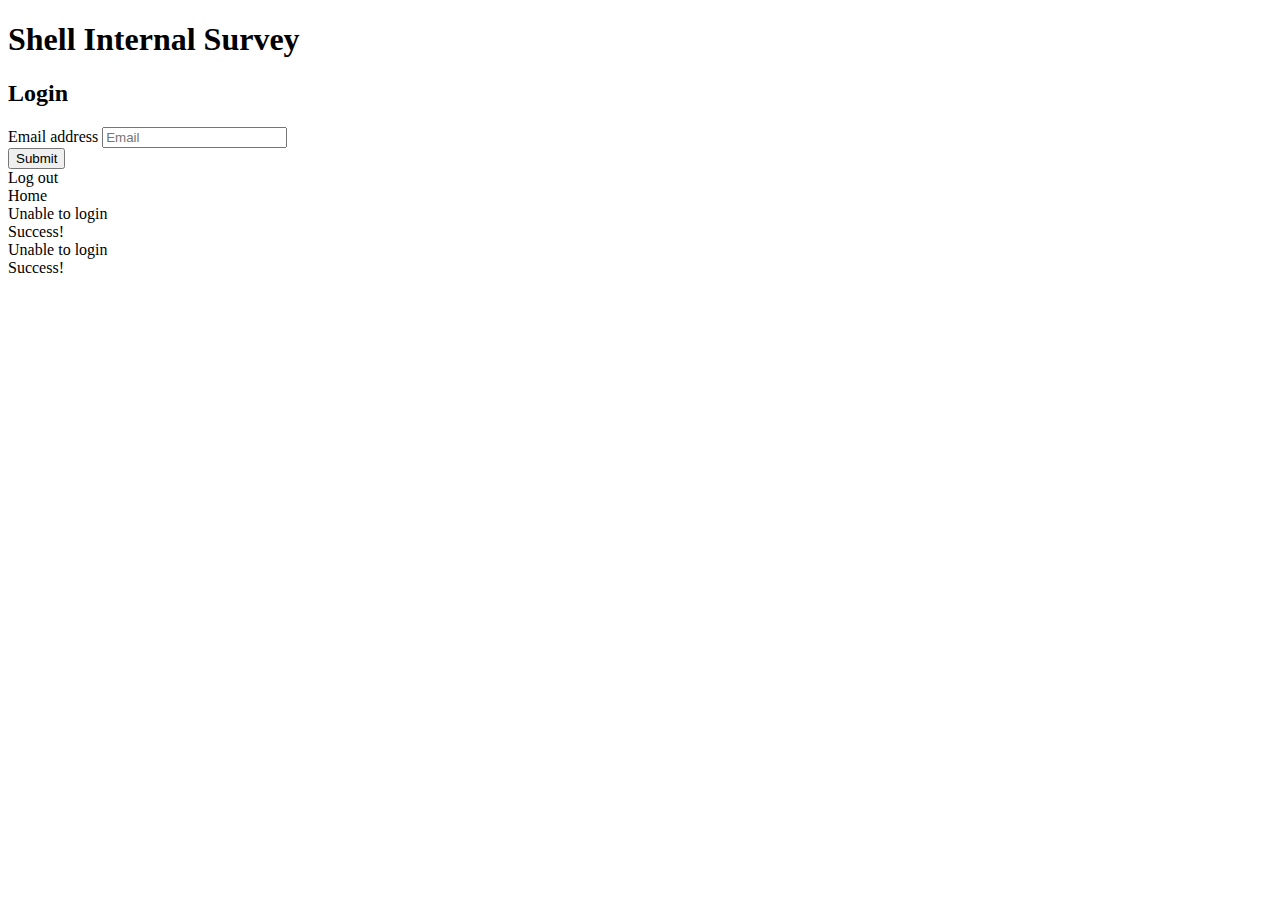
==== index.html @ 43f42a44 "Add a manifest file to convert it into a webapp" ====
<!DOCTYPE html>
<html>
    <head>
        <meta http-equiv="Content-Security-Policy" content="default-src 'self' 128.199.251.96:5000 'unsafe-inline' 'unsafe-eval'">

        <meta name="format-detection" content="telephone=no">
        <meta name="msapplication-tap-highlight" content="no">
        <meta name="viewport" content="user-scalable=no, initial-scale=1, maximum-scale=1, minimum-scale=1, width=device-width">
        <link rel="stylesheet" type="text/css" href="css/index.css">
        <link rel="stylesheet" type="text/css" href="css/bootstrap.min.css">
        <link rel="manifest" href="./manifest.json">
        <title>Shell Internal Survey</title>
    </head>
    <body>
        <div class="container">
          <div class="row mb">
            <div class="span16 text-center">
              <h1>Shell Internal Survey</h1>
            </div>
          </div>
          <div class="row" id="login">
            <div class="col-sm-12 col-sm-offset-0 col-md-offset-2 col-md-8">
              <h2 class="text-center">
                Login
              </h2>
            </div>
            <div class="col-sm-12 col-sm-offset-0 col-md-offset-2 col-md-8">
                <div class="form-group">
                  <label for="login-email">Email address</label>
                  <input type="email" class="form-control" id="login-email" placeholder="Email">
                </div>
                <button class="btn btn-default" id="login-button">Submit</button>
            </div>
          </div>
        </div>
        <div class="container hide-t" id="logged-in">
        </div>
        <div class="container">
          <div class="row">
            <div class="col-sm-12 mt mb">
              <div class="btn btn-default pull-right pointer" onclick="window.location.reload()">Log out</div>
              <div class="btn btn-default pull-right pointer" onclick="addHome('index', {})">Home</div>
            </div>
          </div>
        </div>
        <div class="container">
          <div class="row select-allowed">
            <div class="col-sm-12 hide-t to-fade errors-parent">
              <div class="alert alert-danger errors">Unable to login</div>
            </div>
            <div class="col-sm-12 hide-t to-fade success-parent">
              <div class="alert alert-success success">Success!</div>
            </div>
            <div class="col-sm-12 hide-t to-fade-slower errors-parent-longer">
              <div class="alert alert-danger errors">Unable to login</div>
            </div>
            <div class="col-sm-12 hide-t to-fade-slower success-parent-longer">
              <div class="alert alert-success success">Success!</div>
            </div>
          </div>
        </div>
        <script type="text/javascript" src="js/jquery.min.js"></script>
        <script type="text/javascript" src="js/jquery.cookie.js"></script>
        <script type="text/javascript" src="js/underscore.min.js"></script>
        <script type="text/javascript" src="js/index.js"></script>
    </body>
</html>
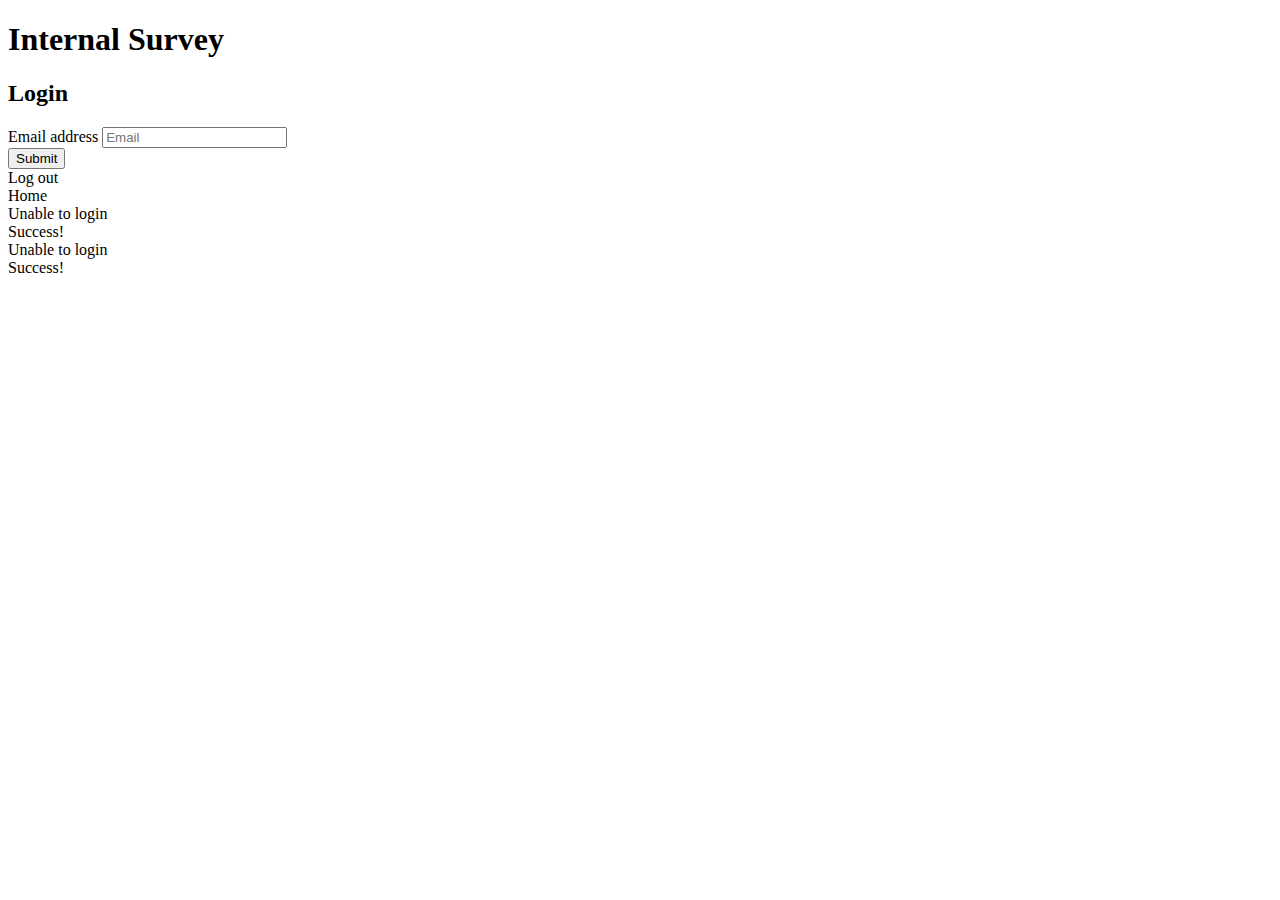
==== commit 7cd52c2e: "LICENSE" ====
--- a/index.html
+++ b/index.html
@@ -1,7 +1,7 @@
 <!DOCTYPE html>
 <html>
     <head>
-        <meta http-equiv="Content-Security-Policy" content="default-src 'self' 128.199.251.96:5000 'unsafe-inline' 'unsafe-eval'">
+        <meta http-equiv="Content-Security-Policy" content="default-src 'self' 139.59.6.165:5000 'unsafe-inline' 'unsafe-eval'">
 
         <meta name="format-detection" content="telephone=no">
         <meta name="msapplication-tap-highlight" content="no">
@@ -9,13 +9,13 @@
         <link rel="stylesheet" type="text/css" href="css/index.css">
         <link rel="stylesheet" type="text/css" href="css/bootstrap.min.css">
         <link rel="manifest" href="./manifest.json">
-        <title>Shell Internal Survey</title>
+        <title>Internal Survey</title>
     </head>
     <body>
         <div class="container">
           <div class="row mb">
             <div class="span16 text-center">
-              <h1>Shell Internal Survey</h1>
+              <h1>Internal Survey</h1>
             </div>
           </div>
           <div class="row" id="login">
